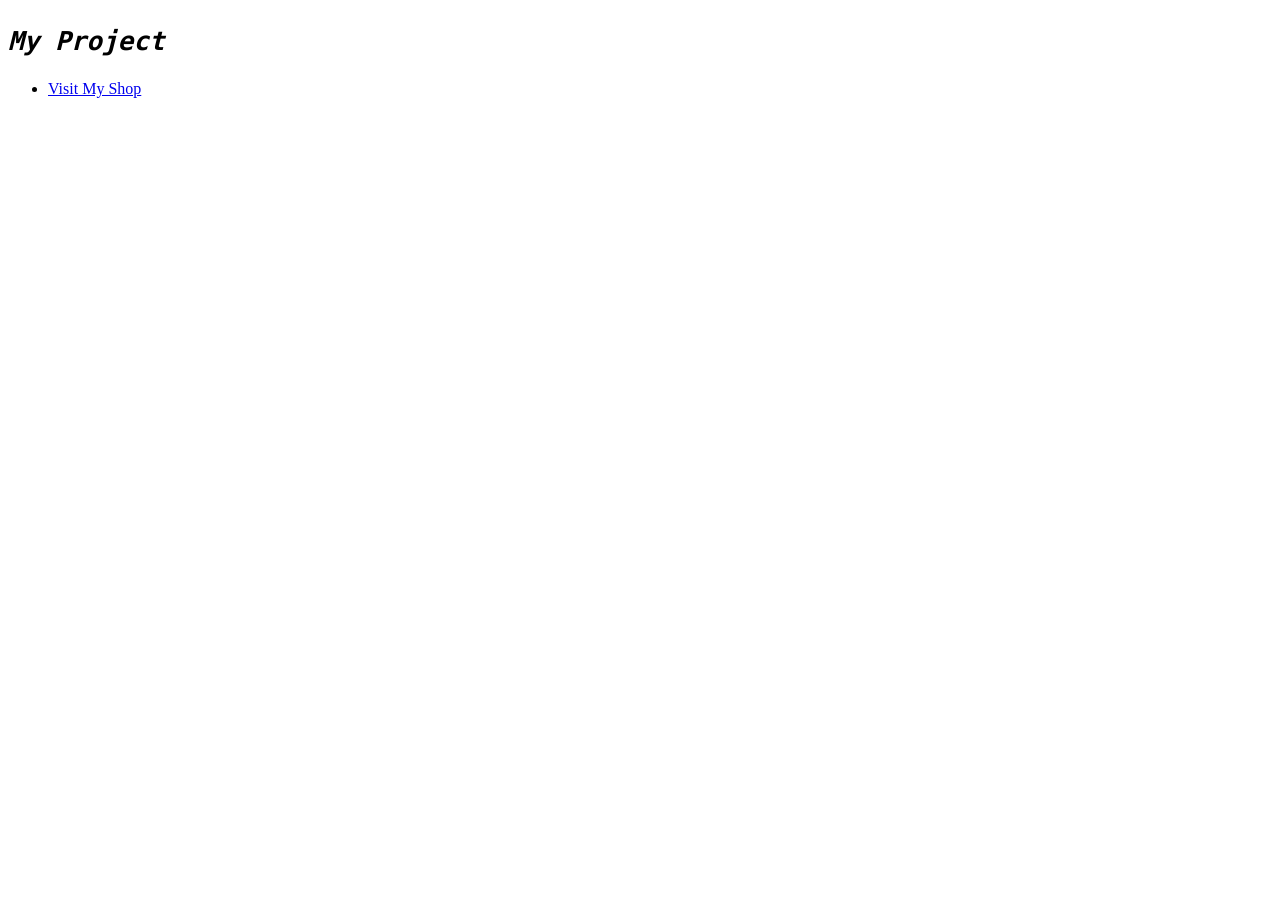
==== myproject.html @ e2dc3c8b "making a shoping website make it more attractive and colour full" ====
<!DOCTYPE html>
<html lang="en">
<head>
    <meta charset="UTF-8">
    <meta name="viewport" content="width=device-width, initial-scale=1.0">
    <title>My Project</title>
</head>
<body>
    <h1><strong><i><code>My Project</code></i></strong></h1>
    <ul>
        <li><a href="shop.html">Visit My Shop</a></li>
    </ul>
</body>
</html>
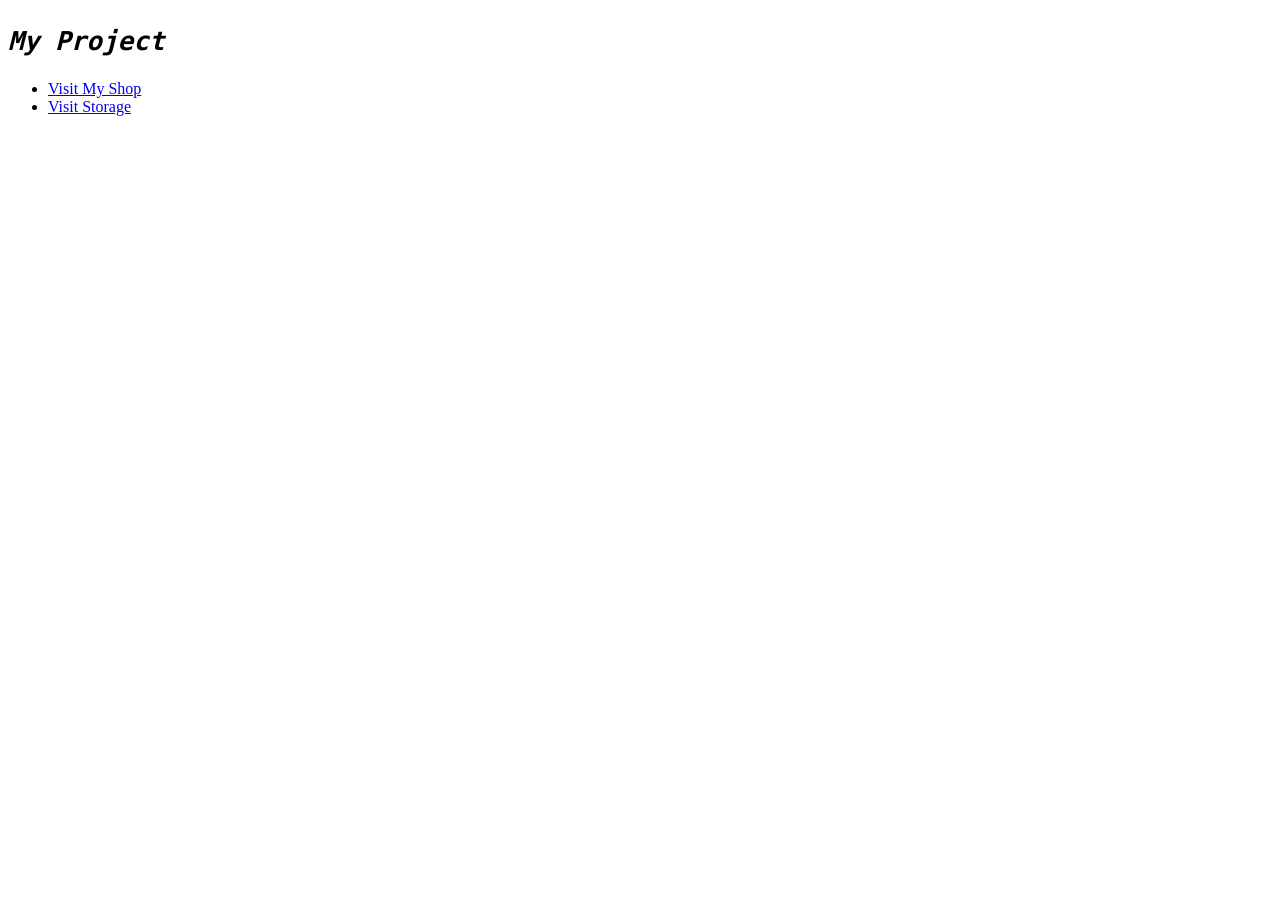
==== commit d1394e57: "create a new link add a new link" ====
--- a/myproject.html
+++ b/myproject.html
@@ -9,6 +9,7 @@
     <h1><strong><i><code>My Project</code></i></strong></h1>
     <ul>
         <li><a href="shop.html">Visit My Shop</a></li>
+        <li><a href="storage.html">Visit Storage</a></li>
     </ul>
 </body>
-</html>+</html>
